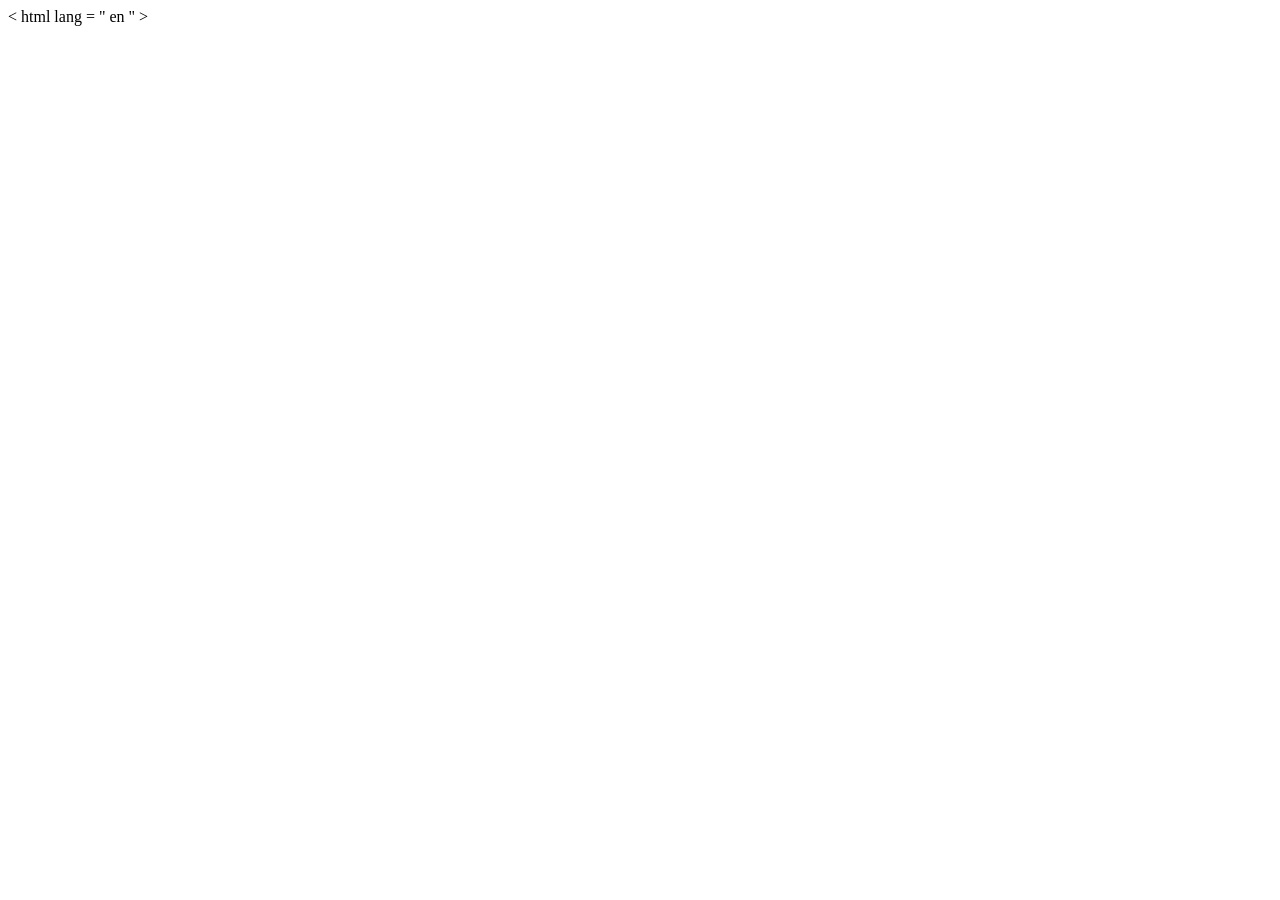
==== index.html @ 9b26cc6a "Added by Sanjeewani" ====
<! DOCTYPE html > 
< html lang = " en " >  
<head>  
  <title> Your Name | Portfolio </ title >
    <body>
        <header>
            <h1> Your Name </ h1 >
            <p> Aspiring Developer | Git & GitHub Student </ p >
        </ header >
        <main>
            <section>
                <h2> About Me </ h2 >
                <p> Write 2-3 sentences about yourself here. </ p >
            </ section >
        </ main >

</head>
</html>
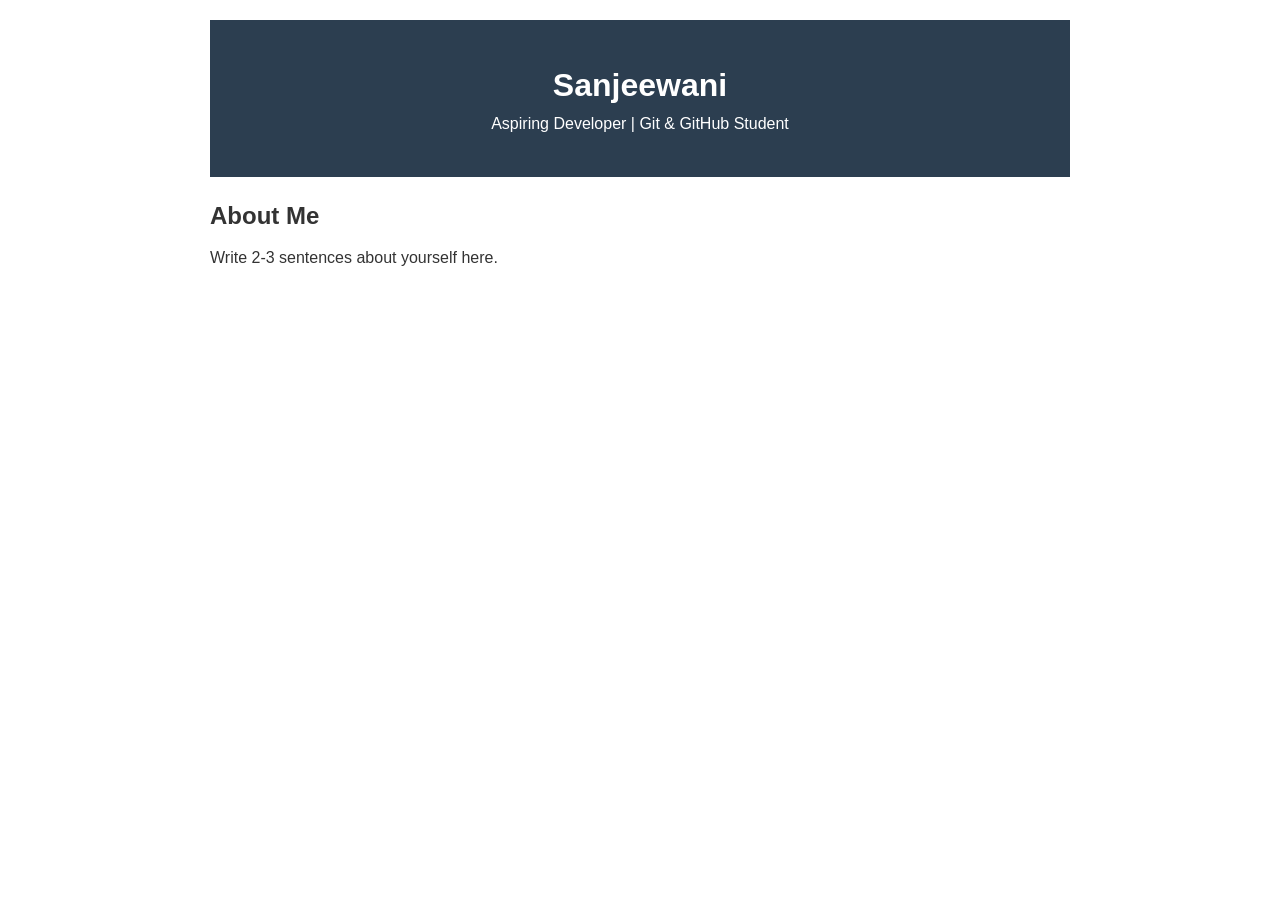
==== commit ff193335: "Correct commit message" ====
--- a/index.html
+++ b/index.html
@@ -1,18 +1,19 @@
-<! DOCTYPE html > 
-< html lang = " en " >  
+<!DOCTYPE html > 
+<html lang = " en " >  
 <head>  
-  <title> Your Name | Portfolio </ title >
+  <title> Sanjeewani | Portfolio </title > 
+    <link rel="stylesheet" href="style.css"> 
     <body>
         <header>
-            <h1> Your Name </ h1 >
-            <p> Aspiring Developer | Git & GitHub Student </ p >
-        </ header >
+            <h1> Sanjeewani</h1 >
+            <p> Aspiring Developer | Git & GitHub Student </p >
+        </header >
         <main>
             <section>
-                <h2> About Me </ h2 >
-                <p> Write 2-3 sentences about yourself here. </ p >
-            </ section >
-        </ main >
+                <h2> About Me </h2 >
+                <p> Write 2-3 sentences about yourself here. </p >
+            </section >
+        </main >
 
 </head>
 </html>
--- a/style.css
+++ b/style.css
@@ -0,0 +1,25 @@
+*{
+  margin: 0;
+  padding: 0;
+  box-sizing: border-box;
+}
+
+body {
+  font-family: Arial, sans-serif;
+  line-height: 1.6;
+  color: #333;
+  max-width: 900px;
+  margin: 0 auto;
+  padding: 20px;
+}
+
+header {
+  background-color: #2c3e50;
+  color: white;
+  padding: 40px 20px;
+  text-align: center;
+}
+
+h2 {
+  margin: 20px 0 10px;
+}
